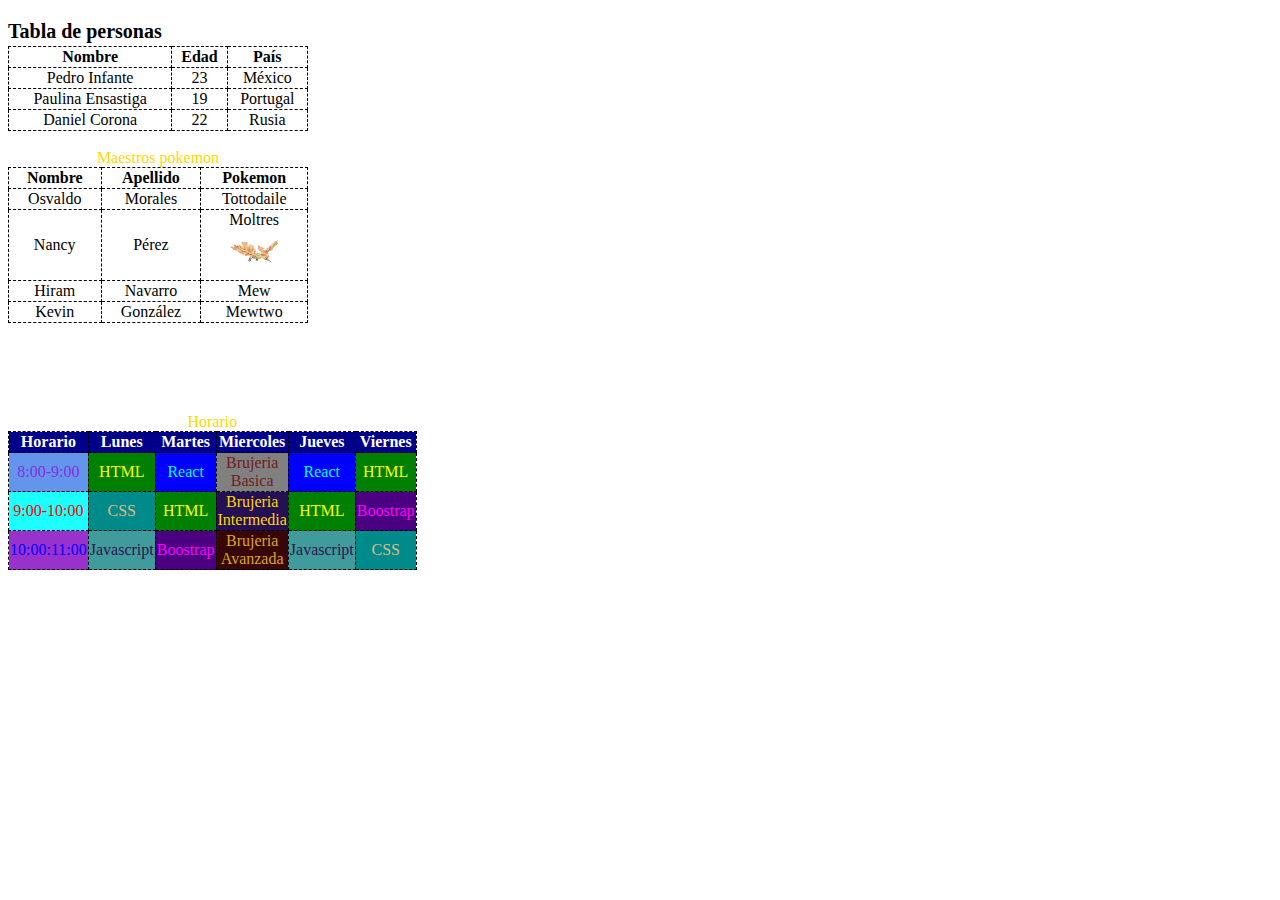
==== index.html @ a482c529 "HTML Avanzado" ====
<!DOCTYPE html>
<html lang="en">
<head>
    <meta charset="UTF-8">
    <meta http-equiv="X-UA-Compatible" content="IE=edge">
    <meta name="viewport" content="width=device-width, initial-scale=1.0">
    <title>HTML Avanzado</title>

    <link rel="stylesheet" href="/styles/styles.css">



</head>
<body>
    
    <!-- 

        Tablas en HTML

        Una tabla es un conjunto de filas y columnas que contienen informacion necesaria. 
        Nos sirven para organizar y tener una mejor visibilidad de los elementos.

        -- Celda: Es una interseccion entre una fila y columna que contiene información necesaria.
        En HTML definimos las celdas utilizando la etiqueta <td></td>

        -- Filas: Las filas se definen mediante la etiqueta <tr></tr>

        -- Emcanaezados de tablas.
        Se definen los encabezados de tala mediante la etiqueta <th></th>

        Para iniciar una tabla en HTML, de define la etiqueta <table></table> y se divide en dos partes:
            - Cabeza de la tabla <thead></thead>
            - Cuerpo de la tabla <tbody></tbody>

    -->
    <p>Tabla de personas</p>
    <table>
        <thead>
            <tr> <!-- Fila 1 -->
                <th>Nombre</th>
                <th>Edad</th>
                <th>País</th>
            </tr>
        </thead>
        <tbody>
            <tr> <!-- Fila 2-->
                <td>Pedro Infante</td>
                <td>23</td>
                <td>México</td>
            </tr>
            <tr> <!-- Fila 3-->
                <td>Paulina Ensastiga</td>
                <td>19</td>
                <td>Portugal</td>
            </tr>
            <tr> <!-- Fila 4-->
                <td>Daniel Corona</td>
                <td>22</td>
                <td>Rusia</td>
            </tr>
        </tbody>
    </table>
    <br>

    <!-- Tablita 2 
    Crear una tabla donde muestres el nombre, el apellido del entrenador pokemon y si pokemon base
    -->

    <!-- <p>Tabla de entrenadores pokemon</p> -->
    <table>
        <caption>Maestros pokemon</caption>
        <thead>
            <tr> <!-- Fila 1 -->
                <th>Nombre</th>
                <th>Apellido</th>
                <th>Pokemon</th>
            </tr>
        </thead>
        <tbody>
            <tr> <!-- Fila 2-->
                <td>Osvaldo</td>
                <td>Morales</td>
                <td> <a href="https://www.wikidex.net/wiki/Totodile" target="_blank">Tottodaile</a> </td>
            </tr>
            <tr> <!-- Fila 3-->
                <td>Nancy</td>
                <td>Pérez</td>
                <td><a href="https://www.wikidex.net/wiki/Moltres" target="_blank"> Moltres</a><br><img id="moltres" src="/Moltres.png" alt=""></td>
            </tr>
            <tr> <!-- Fila 4-->
                <td>Hiram</td>
                <td>Navarro</td>
                <td>Mew</td>
            <tr> <!-- Fila 5-->
                <td>Kevin</td>
                <td>González</td>
                <td>Mewtwo</td>
            </tr>
        </tbody>
    </table>
    
<!-- Instrucciones:
Diseña un horario de clases de lunes a viernes con 3 horarios
(8:00-9:00; 9:00-10:00; 10:11:00) con las materias que gustes. Agrega estilos para que tu horario quede chido
-->

<!-- <p>Tabla de personas</p> -->
<br>
<br>
<br>
<br>
<br>
<table>
    <caption>Horario</caption>
    <thead>
        <tr id="horario"> <!-- Fila 1 -->
            <th>Horario</th>
            <th>Lunes</th>
            <th>Martes</th>
            <th>Miercoles</th>
            <th>Jueves</th>
            <th>Viernes</th>
        </tr>
    </thead>
    <tbody>
        <tr> <!-- Fila 2-->
            <td id="hora1">8:00-9:00</td>
            <td id="html">HTML</td>
            <td id="react">React</td>
            <td id="bb">Brujeria Basica</td>
            <td id="react">React</td>
            <td id="html">HTML</td>
        </tr>
        <tr> <!-- Fila 3-->
            <td id="hora2">9:00-10:00</td>
            <td id="css">CSS</td>
            <td id="html">HTML</td>
            <td id="bi">Brujeria Intermedia</td>
            <td id="html">HTML</td>
            <td id="bs">Boostrap</td>
        </tr>
        <tr> <!-- Fila 4-->
            <td id="hora3">10:00:11:00</td>
            <td id="js">Javascript</td>
            <td id="bs">Boostrap</td>
            <td id="ba">Brujeria Avanzada</td>
            <td id="js">Javascript</td>
            <td id="css">CSS</td>
        </tr>

    
    </tbody>
</table>
<br>

</body>
</html>
---- styles/styles.css ----
table, th, td{
    border: 1px solid black; 
    border-collapse: collapse;
    text-align: center;
    border-style: dashed;
}

p{
    font-size: 20px;
    margin-bottom: 3px;
    font-weight: bold;
}


table{
    width: 300px;
    /* height: 300px; */
}

caption{
    color: gold;
}

#hora1{
    color: blueviolet;
    background-color: cornflowerblue;
}
#hora2{
    color: red;
    background-color: rgb(27, 255, 255);
}
#hora3{
    color: blue;  
    background-color: darkorchid;
}

#horario{
    color: white;
    background-color: darkblue;
}

#css{
    color: burlywood;
    background-color: darkcyan;
}

#js{
    color: rgb(47, 18, 75);
    background-color: rgb(64, 156, 156);
}

#html{
    color: yellow;
    background-color: green;
}

#bs{
    color: fuchsia;
    background-color: indigo;
}

#react{
    color: aqua;
    background-color: blue;
}
#bb{
    color: rgb(111, 28, 28);
    background-color:gray
    
}
#bi{
    color: gold;
    background-color:rgb(37, 15, 85)

}
#ba{
    color: goldenrod;
    background-color:rgb(56, 6, 6)
}
#bs{}

p{
    color: black;
}
a{
    text-decoration: none;
    color: black;

}

#moltres{
    width: 50px;
    color: black;
}
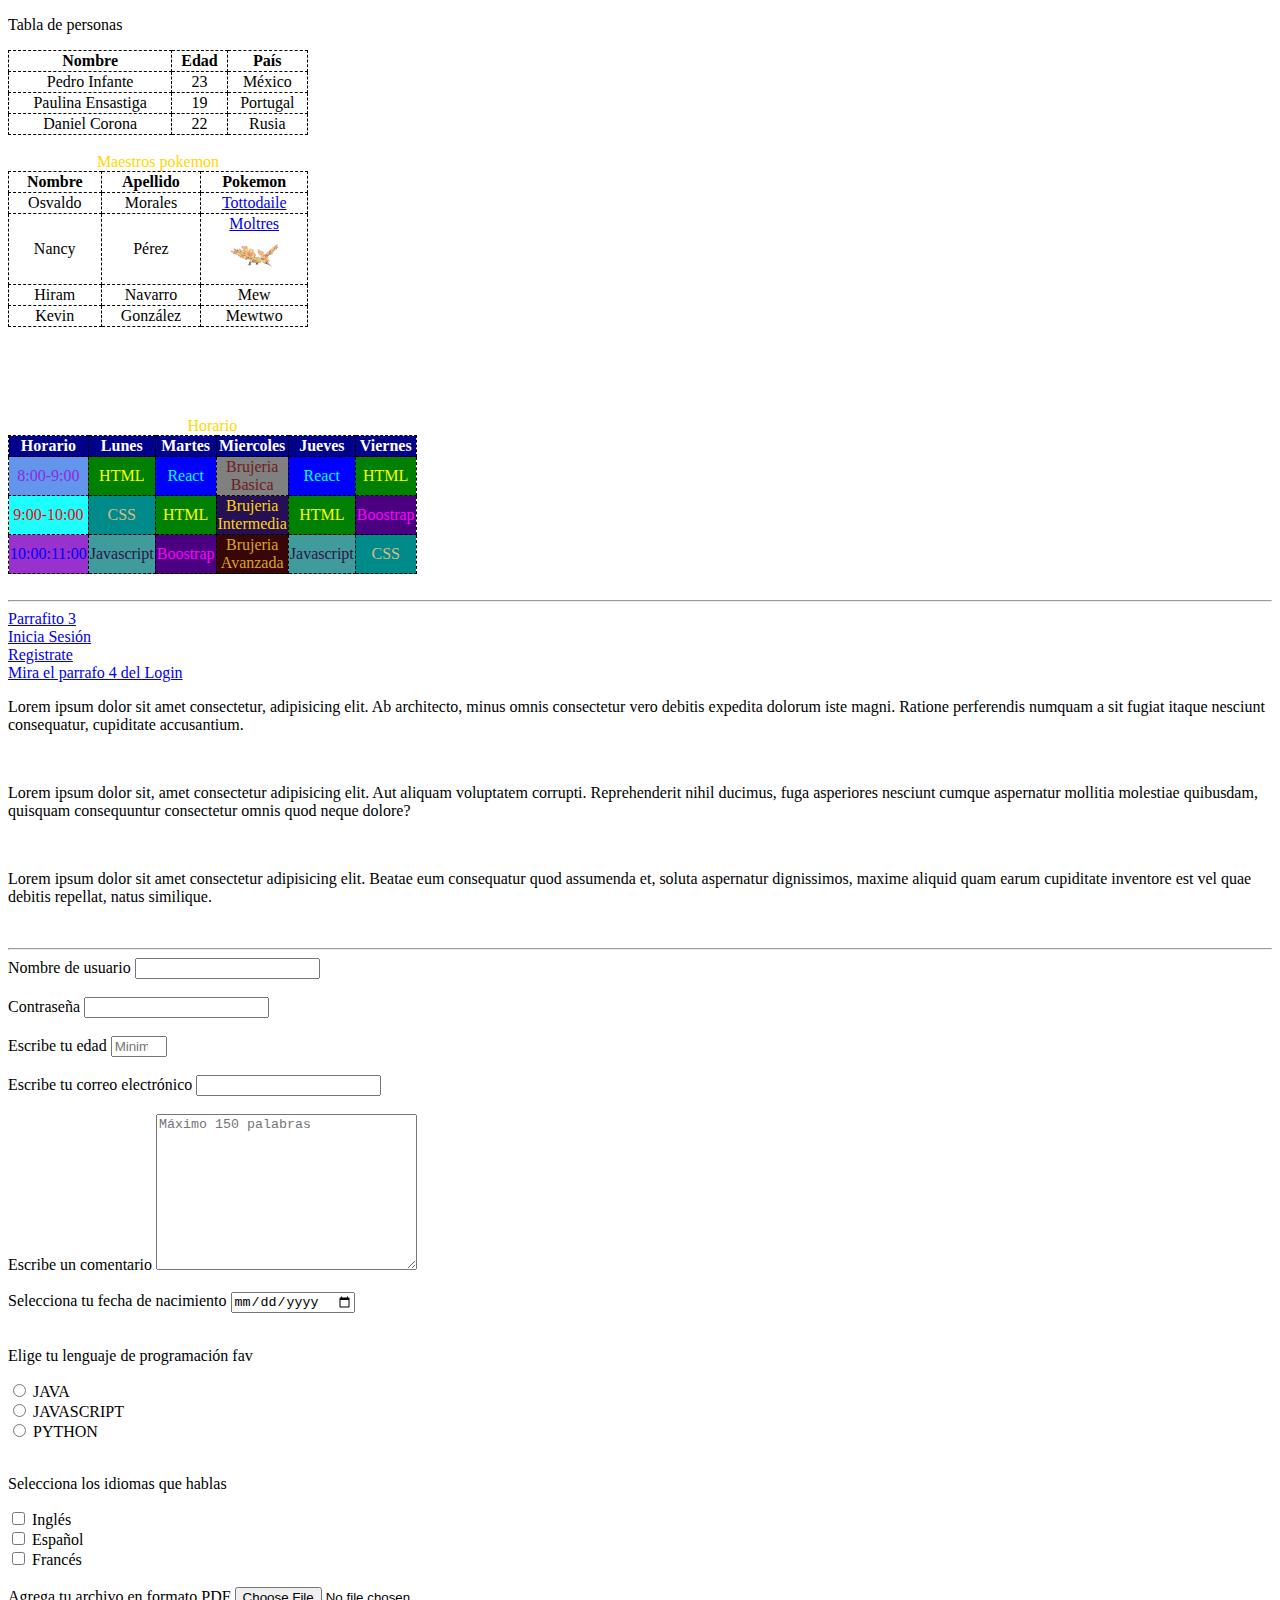
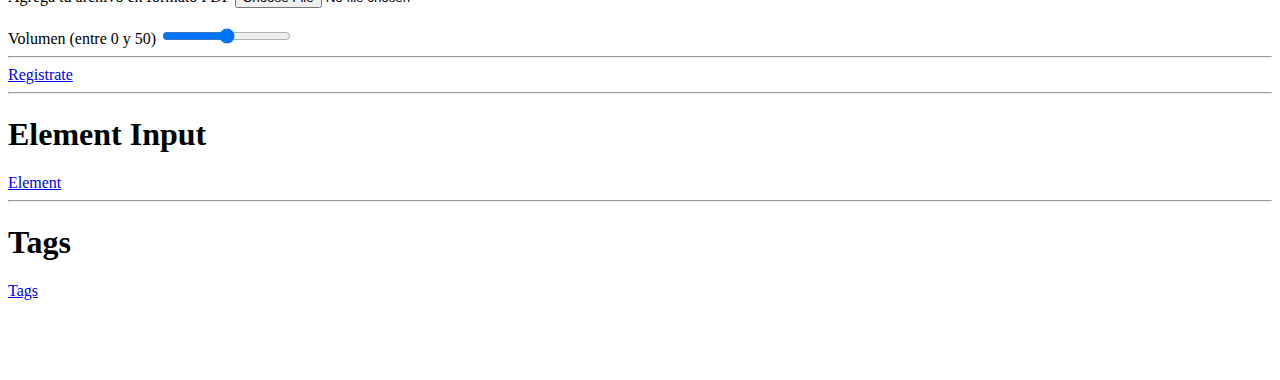
==== commit 07bfef0a: "HTML Avanzado Finalizado" ====
--- a/index.html
+++ b/index.html
@@ -12,12 +12,12 @@
 
 </head>
 <body>
-    
-    <!-- 
+
+    <!--
 
         Tablas en HTML
 
-        Una tabla es un conjunto de filas y columnas que contienen informacion necesaria. 
+        Una tabla es un conjunto de filas y columnas que contienen informacion necesaria.
         Nos sirven para organizar y tener una mejor visibilidad de los elementos.
 
         -- Celda: Es una interseccion entre una fila y columna que contiene información necesaria.
@@ -62,7 +62,7 @@
     </table>
     <br>
 
-    <!-- Tablita 2 
+    <!-- Tablita 2
     Crear una tabla donde muestres el nombre, el apellido del entrenador pokemon y si pokemon base
     -->
 
@@ -85,7 +85,7 @@
             <tr> <!-- Fila 3-->
                 <td>Nancy</td>
                 <td>Pérez</td>
-                <td><a href="https://www.wikidex.net/wiki/Moltres" target="_blank"> Moltres</a><br><img id="moltres" src="/Moltres.png" alt=""></td>
+                <td><a href="https://www.wikidex.net/wiki/Moltres" target="_blank"> Moltres</a><br><img id="moltres" src="/assets/Moltres.png" alt=""></td>
             </tr>
             <tr> <!-- Fila 4-->
                 <td>Hiram</td>
@@ -98,7 +98,7 @@
             </tr>
         </tbody>
     </table>
-    
+
 <!-- Instrucciones:
 Diseña un horario de clases de lunes a viernes con 3 horarios
 (8:00-9:00; 9:00-10:00; 10:11:00) con las materias que gustes. Agrega estilos para que tu horario quede chido
@@ -147,11 +147,187 @@
             <td id="js">Javascript</td>
             <td id="css">CSS</td>
         </tr>
-
-    
     </tbody>
 </table>
 <br>
 
+<!--
+===========================================================
+                    Vinculos HTML
+
+    Crear marcadores en HTML.
+    Los marcadores son utiles cuando tenemos una pagina web muy larga. Para crear un marcador siga los siguientes pasos:
+        - Indicar un atributo (id) para el marcador
+        - Crear el marcador y agregar un enlace.
+
+
+-->
+    <hr>
+    <a href="#parrafito3">Parrafito 3</a>
+    <br>
+    <a href="/html/login.html">Inicia Sesión</a>
+    <br>
+    <a href="/html/Registro.html">Registrate</a>
+    <br>
+    <a href="/html/login.html#p4">Mira el parrafo 4 del Login</a>
+
+
+
+    <p id="parrafito1">Lorem ipsum dolor sit amet consectetur, adipisicing elit. Ab architecto, minus omnis consectetur vero debitis expedita dolorum iste magni. Ratione perferendis numquam a sit fugiat itaque nesciunt consequatur, cupiditate accusantium.</p>
+    <br>
+
+    <p id="parrafito2">Lorem ipsum dolor sit, amet consectetur adipisicing elit. Aut aliquam voluptatem corrupti. Reprehenderit nihil ducimus, fuga asperiores nesciunt cumque aspernatur mollitia molestiae quibusdam, quisquam consequuntur consectetur omnis quod neque dolore?</p>
+    <br>
+
+    <p id="parrafito3">Lorem ipsum dolor sit amet consectetur adipisicing elit. Beatae eum consequatur quod assumenda et, soluta aspernatur dignissimos, maxime aliquid quam earum cupiditate inventore est vel quae debitis repellat, natus similique.</p>
+    <br>
+    <hr>
+
+    <!--
+===========================================================
+                    Formularios de HTML
+
+    Elemento que se encarga de recopilar informacion del usuario para enviarlo a un servidor par su procesamiento.
+
+
+    ---- Elementos de un formulario
+    <form></form> se utiliza para crear un formulario HTML para la entrada de un usuario.
+
+    Diferentes tipos de entrada como campos de texto, casillas de verificacion, botones de opcion, botones de envio, etc...
+
+    ---- Elemento <label>
+
+    Define una etiqueta para formularios y es util para los usarios de lectores de pantalla. Cuando el usuario hace click en el texto dentro del elemento label, alterna el boton de opcion/casilla de verificacion.
+        - for: debe ser igual al atributo id del elemento <imput> para unirlos o vincularlos.
+
+    ---- Elemento <input>
+    Es el elemento de formulario mas usado y se puede mostrar segun el atributo "type"
+
+    Tipos de inpu (type)
+        - text. Permite introducir texto
+        - password. Permite introducir una contraseña y agrega asterisxos o puntos para ocultar la información.
+
+
+     -->
+
+    <form action="">
+        <label class="form1" for="user">Nombre de usuario</label>
+        <input class="form1" type="text" name="" id="user">
+    </form>
+    <br>
+
+    <form action="">
+        <label for="password">Contraseña</label>
+        <input type="password" name="password" id="password">
+        <br>
+        <br>
+        <!-- number. Tipo numérico para elegir números. Se pueden definir valores minimos o números minimos (min="número") o numeros maximos (max)-->
+        <label for="">Escribe tu edad</label>
+        <input type="number" name="edad" id="edad" min="18" max="30" placeholder="Minimo 18 y Maximo 30">
+        <br>
+        <br>
+        <!-- email. Solicita el uso de la arroba @ para escribir -->
+        <label for="correo_elect">Escribe tu correo electrónico</label>
+        <input type="email" name="correo_elect" id="correo_elect" required>
+        <br>
+        <br>
+        <!-- textarea. Si queremos un cuadro de texto para realizar comentarios se utiliza la etiqueta textarea -->
+        <label for="comentarios">Escribe un comentario</label>
+        <textarea name="comentarios" id="comentarios" cols="30" rows="10" placeholder="Máximo 150 palabras"></textarea>
+        <br>
+        <br>
+        <!-- date. Despliega un calendario para seleccionar día, mes y añs en formato (dd-mm-aaaa) -->
+        <label for="nacimiento">Selecciona tu fecha de nacimiento</label>
+        <input type="date" name="nacimiento" id="nacimiento">
+        <br>
+        <br>
+        <!-- Radio. Deife un boton de opción. Permite al usuario seleccionar solamente UNA opción de un numero..  -->
+
+        <p>Elige tu lenguaje de programación fav</p>
+        <input type="radio" id="java" name="lenguaje_fav" value="java">
+        <label for="java">JAVA</label>
+        <br>
+        <input type="radio" id="javascript" name="lenguaje_fav" value="javascript">
+        <label for="javascript">JAVASCRIPT</label>
+        <br>
+        <input type="radio" id="python" name="lenguaje_fav" value="python">
+        <label for="python">PYTHON</label>
+        
+        <br>
+        <br>
+        <!-- checkbox. Define una casilla de verifiacion, donde el usario puede seleccionar CERO o más opciones de un número limitado de opciones -->
+        <p>Selecciona los idiomas que hablas</p>
+        <input type="checkbox" name="idioma1" id="idioma1" value="english">
+        <label for="idioma1">Inglés</label>
+        <br>
+        <input type="checkbox" name="idioma2" id="idioma2" value="spanish">
+        <label for="idioma2">Español</label>
+        <br>
+        <input type="checkbox" name="idioma3" id="idioma3"
+        value="french">
+        <label for="idioma3">Francés</label>
+        <br>
+        <br>
+
+        <!-- file. Es un campo de selección de archivos y un botón "Examinar" que permite cargar archivos -->
+        <label for="miArchivo">Agrega tu archivo en formato PDF</label>
+        <input type="file" name="miArchivo" id="miArchivo">
+        <br>
+        <br>
+        <label for="vol">Volumen (entre 0 y 50) </label>
+        <input type="range" id="vol" min="0" max="50">
+        <br>
+    </form>
+
+    <hr>
+    <!-- 
+    =======================================================
+                            Botones
+    Los botones permiten controlar el envio de informacion del usario. El type="submit" envia al servidor lo que se escribe y el type="reset" permite resetear la informacion contenida en el formulario.
+
+    -->
+
+    <!-- Reto: Diseñar un formulario de registro para una pagina de videojuegos. ¿Qué necesitamos?
+    
+        - Nombre: text
+        - Apellido: text
+        - nombre de usuario: text
+        - correo electronico: email
+        - edad (minimo 18 años): number
+        - contraseña: password
+        - Boton con nombre "Registrarse"
+        - Boton que diga "Limpiar formulario"
+    -->
+
+    <a href="/html/Registro.html">Registrate</a>
+
+
+<!-- <button type="submit">Registrarse</button>
+        
+    <br>
+    <br>
+    <button type="reset">Limpiar formulario</button>
+
+
+===========================================================                         Boton enviar
+
+type="submit" define un boton para enviar los datos del formulario a un controlador de formulario. El controlado de formulario suele ser un archivo con un script para procesar los datos de entrada.
+El controlador de formulario se especifica en el atributo action del formulario. 
+-->
+
+
+    <hr>
+    <h1>Element Input</h1>
+    <a href="https://developer.mozilla.org/es/docs/Web/HTML/Element/input" target="_blank">Element</a>
+    <br><hr>
+    <h1>Tags</h1>
+    <a href="https://www.w3schools.com/tags/default.asp" target="_blank">Tags</a>
+
+
+     <br>
+     <br>
+     <br>
+     <br>
+     <br>
 </body>
 </html>--- a/styles/styles.css
+++ b/styles/styles.css
@@ -5,11 +5,11 @@
     border-style: dashed;
 }
 
-p{
+/* p{
     font-size: 20px;
     margin-bottom: 3px;
     font-weight: bold;
-}
+} */
 
 
 table{
@@ -77,18 +77,23 @@
     color: goldenrod;
     background-color:rgb(56, 6, 6)
 }
-#bs{}
+
 
 p{
     color: black;
 }
-a{
+/* a{
     text-decoration: none;
     color: black;
 
-}
+} */
 
 #moltres{
     width: 50px;
     color: black;
 }
+/* 
+.form1{
+    color: gold;
+    background-color: blue;
+} */